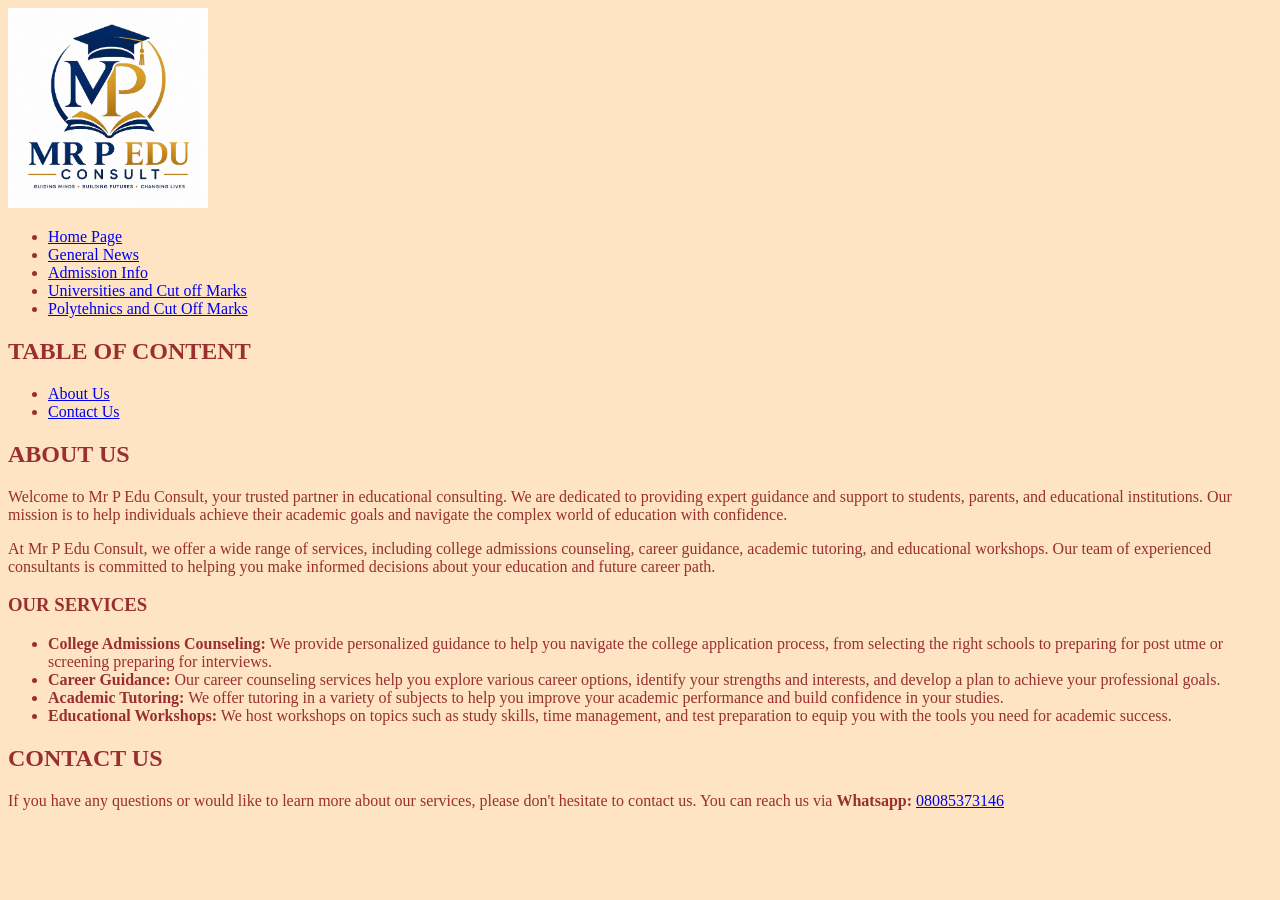
==== index.html @ 3a7ce6c2 "Add files via upload" ====
<!DOCTYPE html>
<html lang="en">
    <head>
        <meta charset="UTF-8">
<meta name="viewport" content="width=device-width, initial-scale=1.0">
<meta name="description"
content="Discover about Mr P Edu Consult"
>

<link rel="icon" href="/favicon3.ico" >
<link rel="stylesheet" href="styles.css">
<script src="https://pl29313538.profitablecpmratenetwork.com/ae/26/51/ae2651f706e5fe26ffb0ee06277e329f.js"></script>


    </head>

    <body>
     <section id="header">

    <img src="MrP.png" alt="Mr P Edu Consult Logo" width="200">
     
     <ul>
        <li><a href="index.html">Home Page</a></li>
        <li><a href="general-news.html">General News</a></li>
        <li><a href="admission-info.html">Admission Info</a></li>
        <li><a href="universities.html">Universities and Cut off Marks</a></li>
        <li><a href="polytechnics.html">Polytehnics and Cut Off Marks</a></li>
     </ul>
     </section>

     <section id="table-of-content">
     <h2>TABLE OF CONTENT</h2>
        <ul>
            <li><a href="#about">About Us</a></li>
            <li><a href="#contact">Contact Us</a></li>
        </ul>
     </section>

        <section id="about">
     <h2>ABOUT US</h2>
     <p>Welcome to Mr P Edu Consult, your trusted partner in educational consulting. We are dedicated to providing expert guidance and support to students, parents, and educational institutions. Our mission is to help individuals achieve their academic goals and navigate the complex world of education with confidence.</p>
     <p>At Mr P Edu Consult, we offer a wide range of services, including college admissions counseling, career guidance, academic tutoring, and educational workshops. Our team of experienced consultants is committed to helping you make informed decisions about your education and future career path.</p>
        
     <h3>OUR SERVICES</h3>
     <ul>
         <li><strong>College Admissions Counseling:</strong> We provide personalized guidance to help you navigate the college application process, from selecting the right schools to preparing for post utme or screening preparing for interviews.</li>
         <li><strong>Career Guidance:</strong> Our career counseling services help you explore various career options, identify your strengths and interests, and develop a plan to achieve your professional goals.</li>
         <li><strong>Academic Tutoring:</strong> We offer tutoring in a variety of subjects to help you improve your academic performance and build confidence in your studies.</li>
         <li><strong>Educational Workshops:</strong> We host workshops on topics such as study skills, time management, and test preparation to equip you with the tools you need for academic success.</li>
     </ul>
        </section>

        <section id="contact">
        <h2>CONTACT US</h2>
        <p>If you have any questions or would like to learn more about our services, please don't hesitate to contact us. You can reach us via <strong>Whatsapp:</strong> <a href="https://wa.me/2348085373146?text=Hello%20my%20name%20is%20.....">08085373146</a></p>
        </section>




        
        <script src="https://pl29313540.profitablecpmratenetwork.com/db/ac/19/dbac193ebe314726f684af8d5b301d3f.js"></script>

    </body>
</html>
---- styles.css ----
body{
    background-color: bisque;
    color: rgb(153, 47, 47);
}
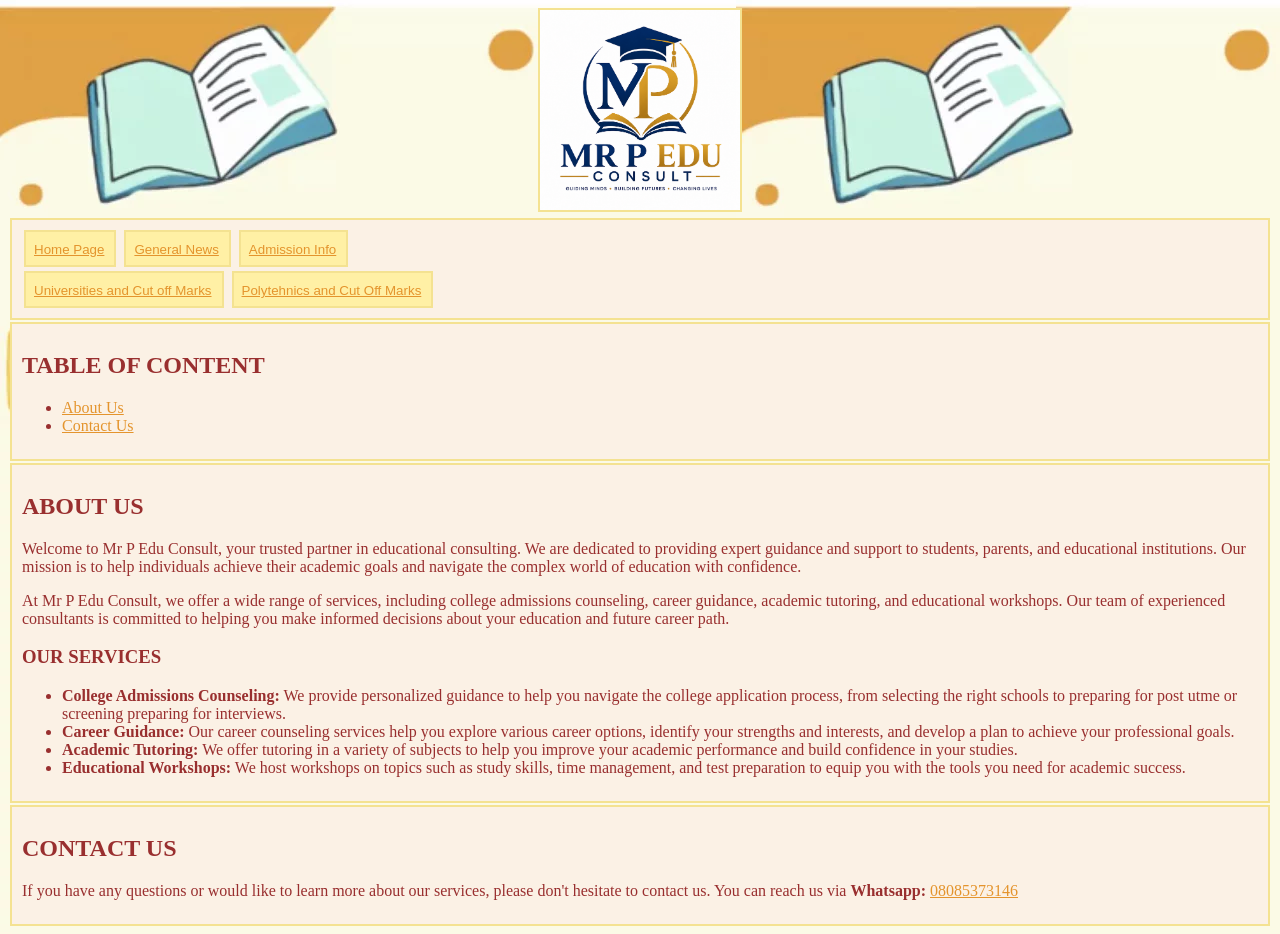
==== commit 513bb2be: "Add files via upload" ====
--- a/index.html
+++ b/index.html
@@ -6,27 +6,39 @@
 <meta name="description"
 content="Discover about Mr P Edu Consult"
 >
-
+<title>Mr P Edu Consult</title>
 <link rel="icon" href="/favicon3.ico" >
 <link rel="stylesheet" href="styles.css">
 <script src="https://pl29313538.profitablecpmratenetwork.com/ae/26/51/ae2651f706e5fe26ffb0ee06277e329f.js"></script>
-
+<meta name="google-site-verification" content="FqPqZIGB23NdgaQkD76FgDvzqsOQ9UjMao1RbReChgA" />
 
     </head>
 
     <body>
-     <section id="header">
+        
+        <div id="logo">
+             <img src="MrP.png" alt="Mr P Edu Consult Logo" width="200">
+            </div>
+     
 
-    <img src="MrP.png" alt="Mr P Edu Consult Logo" width="200">
      
-     <ul>
-        <li><a href="index.html">Home Page</a></li>
-        <li><a href="general-news.html">General News</a></li>
-        <li><a href="admission-info.html">Admission Info</a></li>
-        <li><a href="universities.html">Universities and Cut off Marks</a></li>
-        <li><a href="polytechnics.html">Polytehnics and Cut Off Marks</a></li>
-     </ul>
+            <section id="header">
+     
+       <div>
+        <button><a href="index.html">Home Page</a></button>
+     <button><a href="general-news.html">General News</a></button>
+        <button><a href="admission-info.html">Admission Info</a></button>
+    </div>
+     
+        <div>
+            <button><a href="universities.html">Universities and Cut off Marks</a></button>
+        <button><a href="polytechnics.html">Polytehnics and Cut Off Marks</a></button>
+    </div>
+        
+
      </section>
+     
+     
 
      <section id="table-of-content">
      <h2>TABLE OF CONTENT</h2>
--- a/styles.css
+++ b/styles.css
@@ -1,4 +1,35 @@
 body{
     background-color: bisque;
     color: rgb(153, 47, 47);
+    background-image:url(background-img.jpg);
 }
+
+section{
+    margin-left: 2px;
+    margin-right: 2px;
+    margin-top: 2px;
+    margin-bottom: 2px;
+    padding-left: 10px;
+    padding-right: 10px;
+    padding-top: 8px;
+    padding-bottom: 8px;
+    border: 2px solid rgb(244, 226, 145);
+    background-color: rgb(251, 241, 229);
+}
+
+#logo{
+    text-align: center;  
+}
+img{
+    border: 2px solid rgb(244, 226, 145);
+}
+button{
+    background-color: #fff0a5;
+    border: 2px solid rgb(244, 226, 145);
+    margin: 2px 2px 2px 2px;
+  padding: 10px 10px 8px 8px;
+
+}
+a{
+    color: rgb(228, 148, 45);
+}
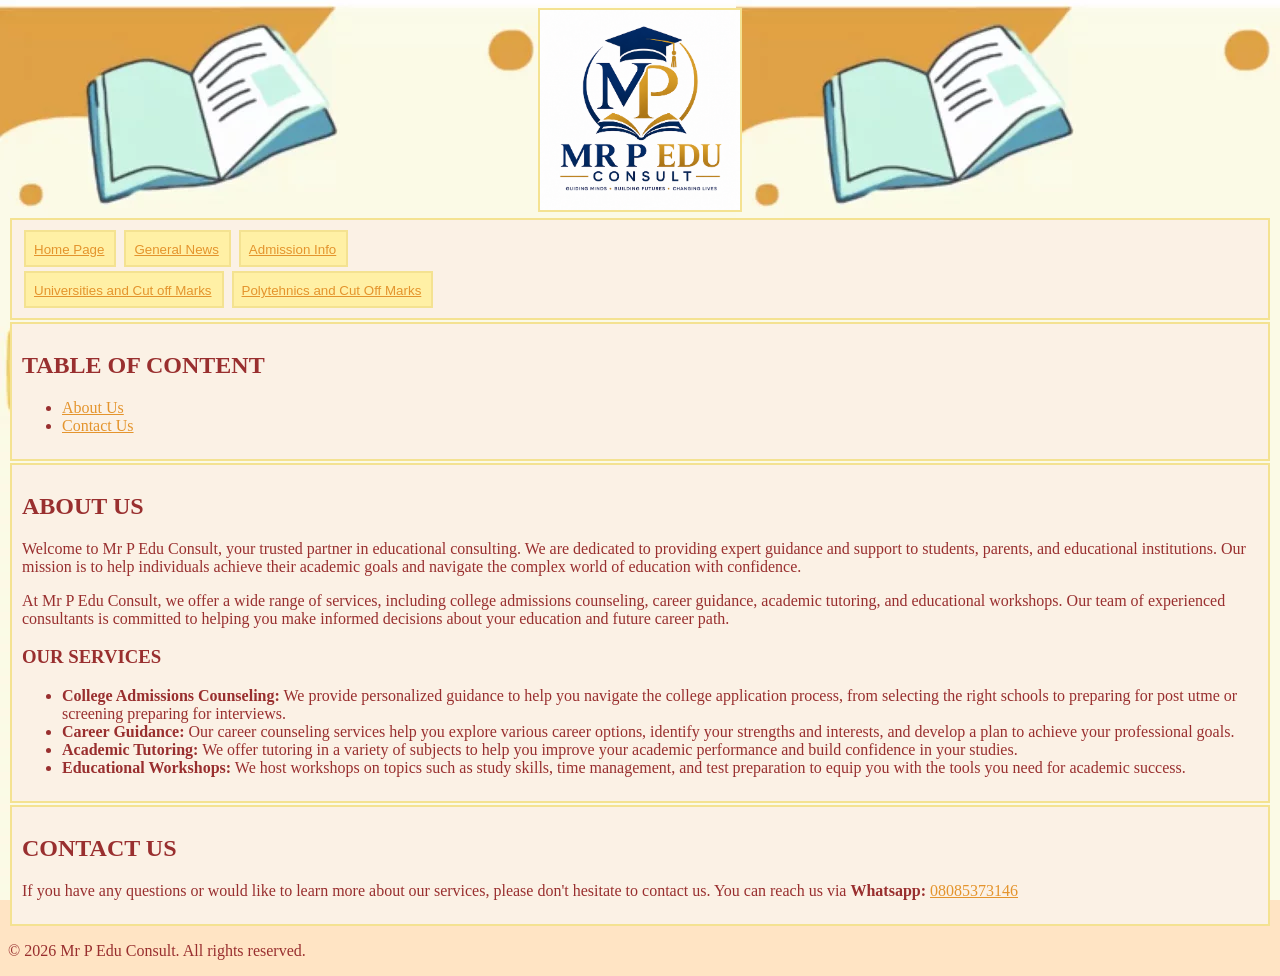
==== commit 22ffd914: "Add files via upload" ====
--- a/index.html
+++ b/index.html
@@ -9,7 +9,7 @@
 <title>Mr P Edu Consult</title>
 <link rel="icon" href="/favicon3.ico" >
 <link rel="stylesheet" href="styles.css">
-<script src="https://pl29313538.profitablecpmratenetwork.com/ae/26/51/ae2651f706e5fe26ffb0ee06277e329f.js"></script>
+
 <meta name="google-site-verification" content="FqPqZIGB23NdgaQkD76FgDvzqsOQ9UjMao1RbReChgA" />
 
     </head>
@@ -37,7 +37,7 @@
         
 
      </section>
-     
+
      
 
      <section id="table-of-content">
@@ -69,9 +69,16 @@
 
 
 
+ 
+        <script async="async" data-cfasync="false" src="https://pl29313539.effectivecpmnetwork.com/8edb9f51647bb41cb390ffbf34556376/invoke.js"></script>
+        <div id="container-8edb9f51647bb41cb390ffbf34556376"></div>
 
         
         <script src="https://pl29313540.profitablecpmratenetwork.com/db/ac/19/dbac193ebe314726f684af8d5b301d3f.js"></script>
 
     </body>
+
+    <footer>
+        <p>&copy; 2026 Mr P Edu Consult. All rights reserved.</p>
+    </footer>
 </html>
--- a/styles.css
+++ b/styles.css
@@ -2,6 +2,7 @@
     background-color: bisque;
     color: rgb(153, 47, 47);
     background-image:url(background-img.jpg);
+    background-attachment: fixed;
 }
 
 section{
@@ -20,9 +21,11 @@
 #logo{
     text-align: center;  
 }
+
 img{
     border: 2px solid rgb(244, 226, 145);
 }
+
 button{
     background-color: #fff0a5;
     border: 2px solid rgb(244, 226, 145);
@@ -30,6 +33,7 @@
   padding: 10px 10px 8px 8px;
 
 }
+
 a{
     color: rgb(228, 148, 45);
 }
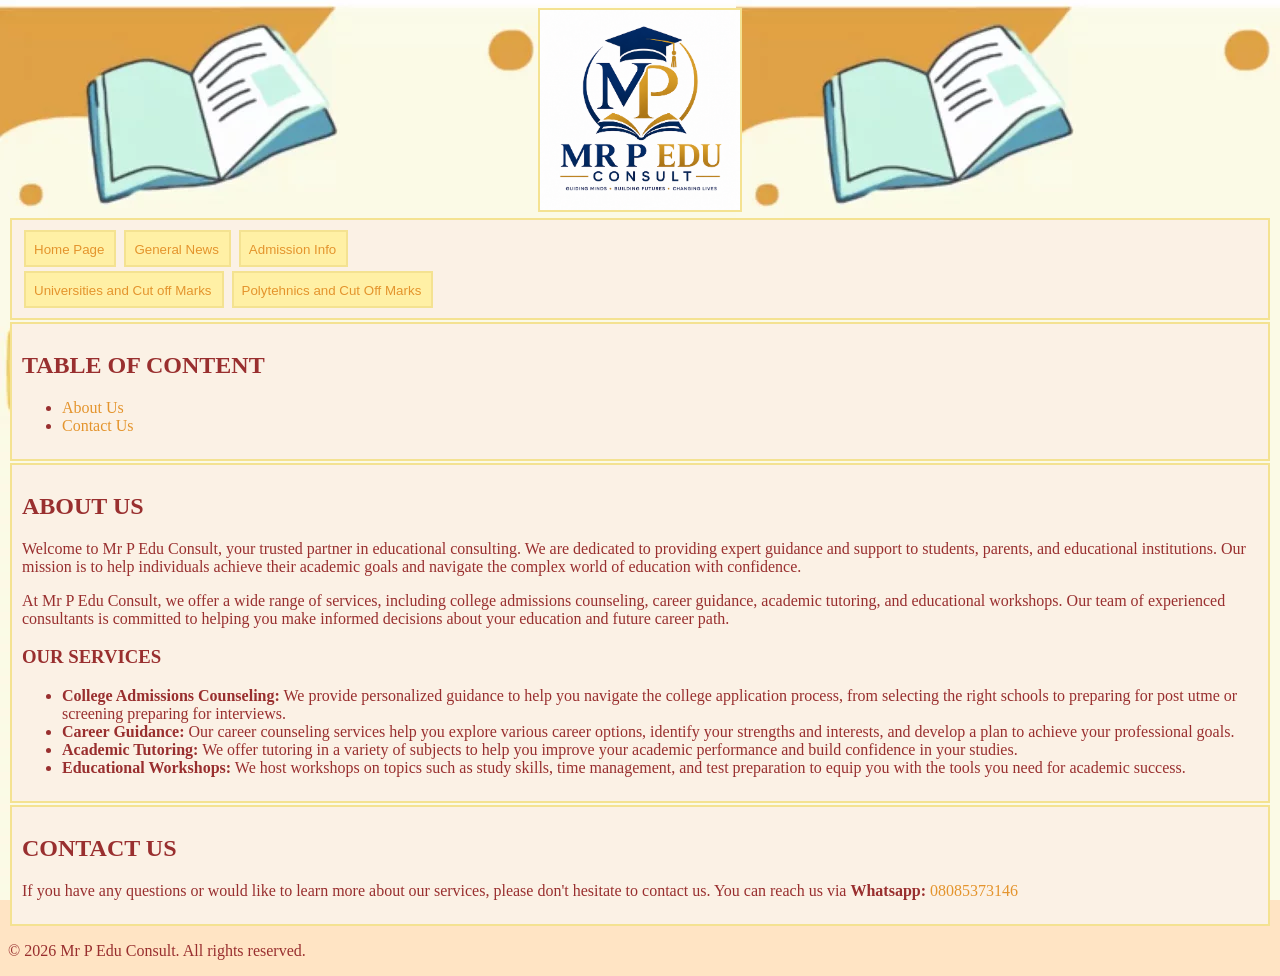
==== commit d79ffcf4: "Update index.html" ====
--- a/index.html
+++ b/index.html
@@ -10,7 +10,7 @@
 <link rel="icon" href="/favicon3.ico" >
 <link rel="stylesheet" href="styles.css">
 
-<meta name="google-site-verification" content="FqPqZIGB23NdgaQkD76FgDvzqsOQ9UjMao1RbReChgA" />
+<meta name="google-site-verification" content="I71iRt2J9E5d47lKi8oXtXNg8iN5r7kQ_UhXvxpdX3M" />
 
     </head>
 
@@ -81,4 +81,4 @@
     <footer>
         <p>&copy; 2026 Mr P Edu Consult. All rights reserved.</p>
     </footer>
-</html>+</html>
--- a/styles.css
+++ b/styles.css
@@ -36,4 +36,5 @@
 
 a{
     color: rgb(228, 148, 45);
+    text-decoration: none;
 }
